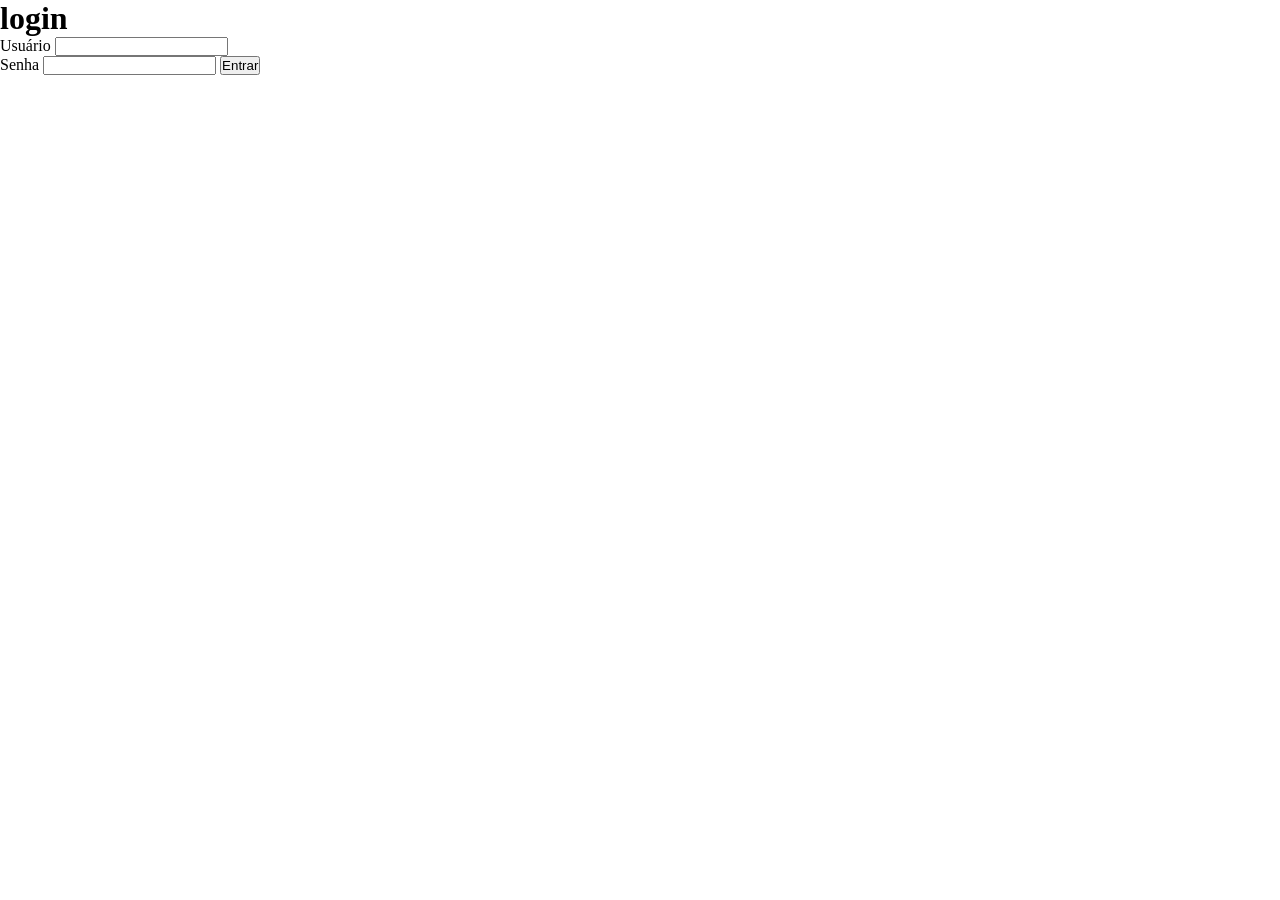
==== src/main/webapp/index.html @ 34d3a7d5 "alteracao no dashboard" ====
<!DOCTYPE html>
<html>
    <head>
        <link rel="stylesheet" href="./css/reset.css"/>
        <link rel="stylesheet" href="./css/color.css"/>
        <link rel="stylesheet" href="./css/./css2/login.css"/>
        <title>Start Page</title>
        <meta http-equiv="Content-Type" content="text/html; charset=UTF-8">
    </head>
    <body>
        <div class="container">
            <form action="login" method="post">
                <h1>login</h1>
                <div class="user">
                    <label>Usuário</label>
                    <input type="text" name="users" class="inputUser"/>
                </div>
                <div class="psw">
                   <label>Senha</label>
                   <input type="password" name="passw" class="inputPassword"/>
                   
                        <button type="submit">Entrar</button>
                   
                </div>
            </form>
        </div>
    </body>
</html>
---- src/main/webapp/css/color.css ----
:root {
    /* Cores principais */
    --primary-dark: #0f4c75;
    --primary-medium: #3282b8;
    --primary-light: #bbe1fa;

    /* Cor de ação (botões / confirmação) */
    --success: #1b9c85;
    --success-hover: #157a6e;

    /* Neutros */
    --white: #ffffff;
    --gray-light: #f5f5f5;
    --gray-medium: #cccccc;
    --gray-dark: #333333;

    /* Sombra */
    --shadow-default: rgba(0, 0, 0, 0.2);
}
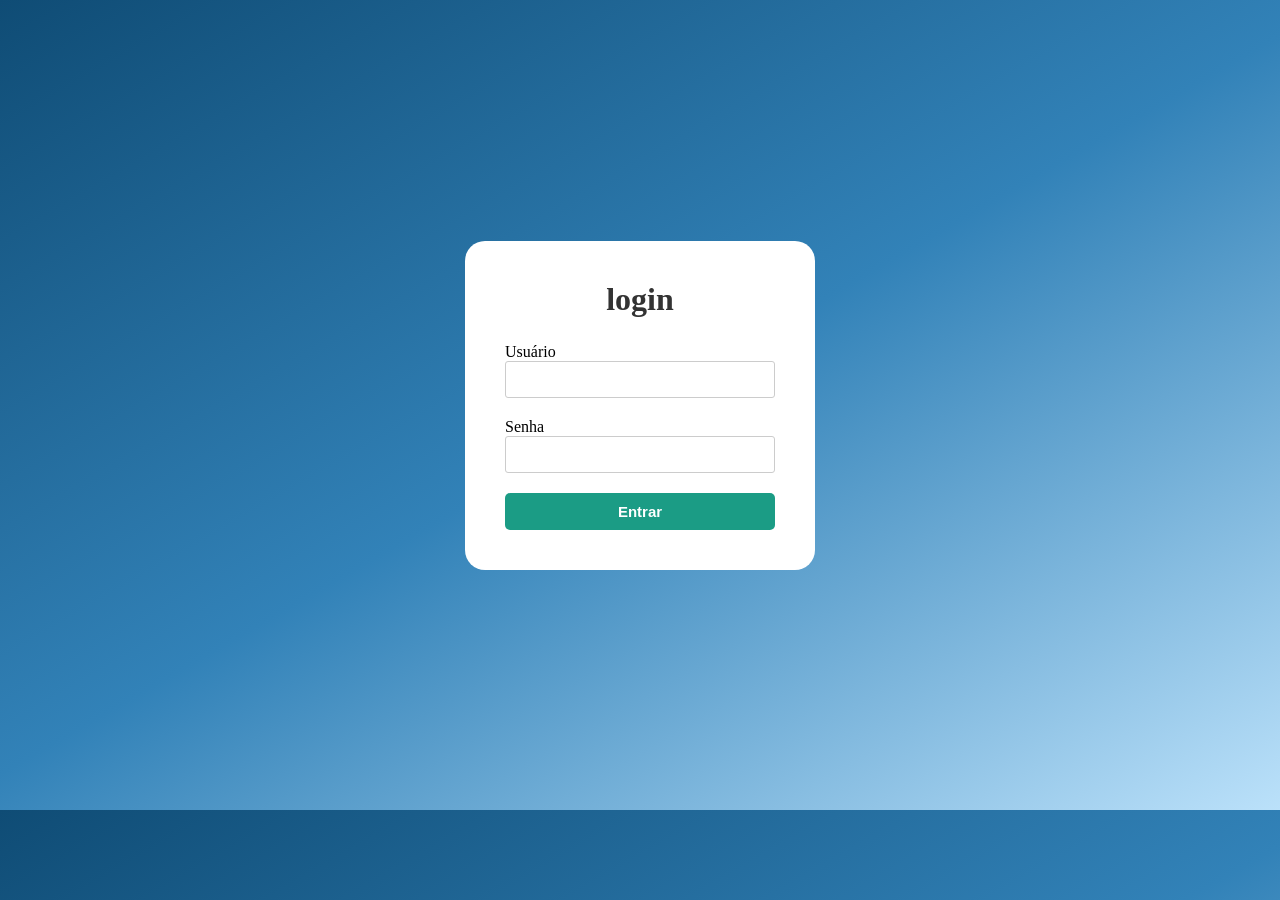
==== commit 5c9d59cf: "atualizacao dashboard" ====
--- a/src/main/webapp/index.html
+++ b/src/main/webapp/index.html
@@ -3,7 +3,7 @@
     <head>
         <link rel="stylesheet" href="./css/reset.css"/>
         <link rel="stylesheet" href="./css/color.css"/>
-        <link rel="stylesheet" href="./css/./css2/login.css"/>
+        <link rel="stylesheet" href="./css/login.css"/>
         <title>Start Page</title>
         <meta http-equiv="Content-Type" content="text/html; charset=UTF-8">
     </head>
--- a/src/main/webapp/css/login.css
+++ b/src/main/webapp/css/login.css
@@ -0,0 +1,68 @@
+body{
+    height: 90vh;
+    background: linear-gradient(150deg, var(--primary-dark), var(--primary-medium), var(--primary-light));
+    display: flex;
+    justify-content: center;
+    align-items: center;
+    
+}
+
+.container{
+    background: var(--white);
+    padding: 40px;
+    width: 350px;
+    box-shadow: 0px 8px 25px var(--shadow-defalt);
+    border-radius: 20px;
+    
+}
+.container h1{
+    text-align: center;
+    margin-bottom: 25px;
+    color: var(--gray-dark);
+}
+
+
+
+.container user{
+    margin-bottom: 25px;
+    
+}
+
+input{
+    width: 100%;
+    padding: 10px;
+    margin-bottom: 20px;
+    border-radius: 3px;
+    border:1px solid var(--gray-medium);
+    transition: 0.3s;
+ 
+}
+
+input:focus{
+    border-color: var(--primary-medium);
+    outline: none;
+    box-shadow: 0 0 5px var(--primary-medium);
+}
+
+button{
+    width: 100%;
+    padding: 10px;
+    background-color: var(--success);
+    border: none;
+    border-radius: 5px;
+    color: var(--white);
+    font-size: 15px;
+    font-weight: bold;
+    cursor: pointer;
+    transition: 0.3s;
+}
+
+button:hover {
+    background-color: var(--success-hover);
+}
+
+@media (min-width: 300S){
+    .container{
+        width: 90%;
+    }
+}
